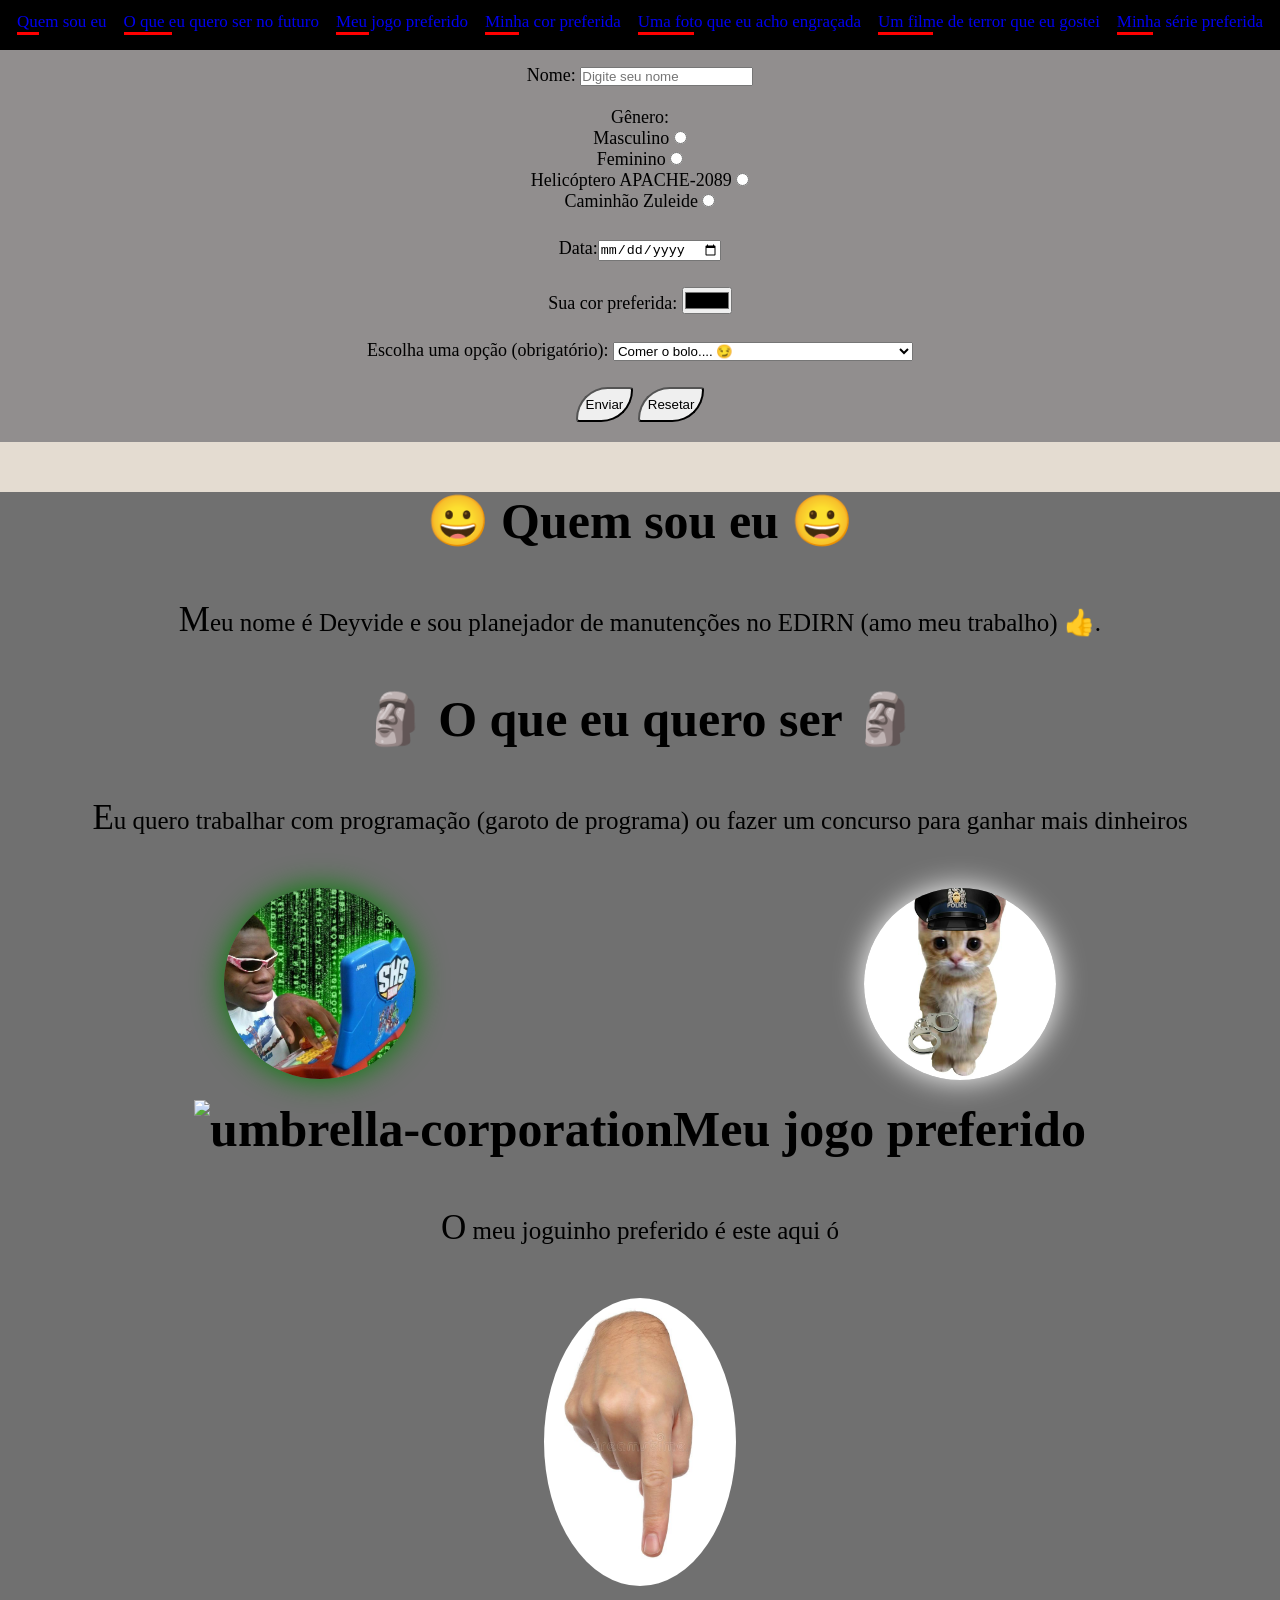
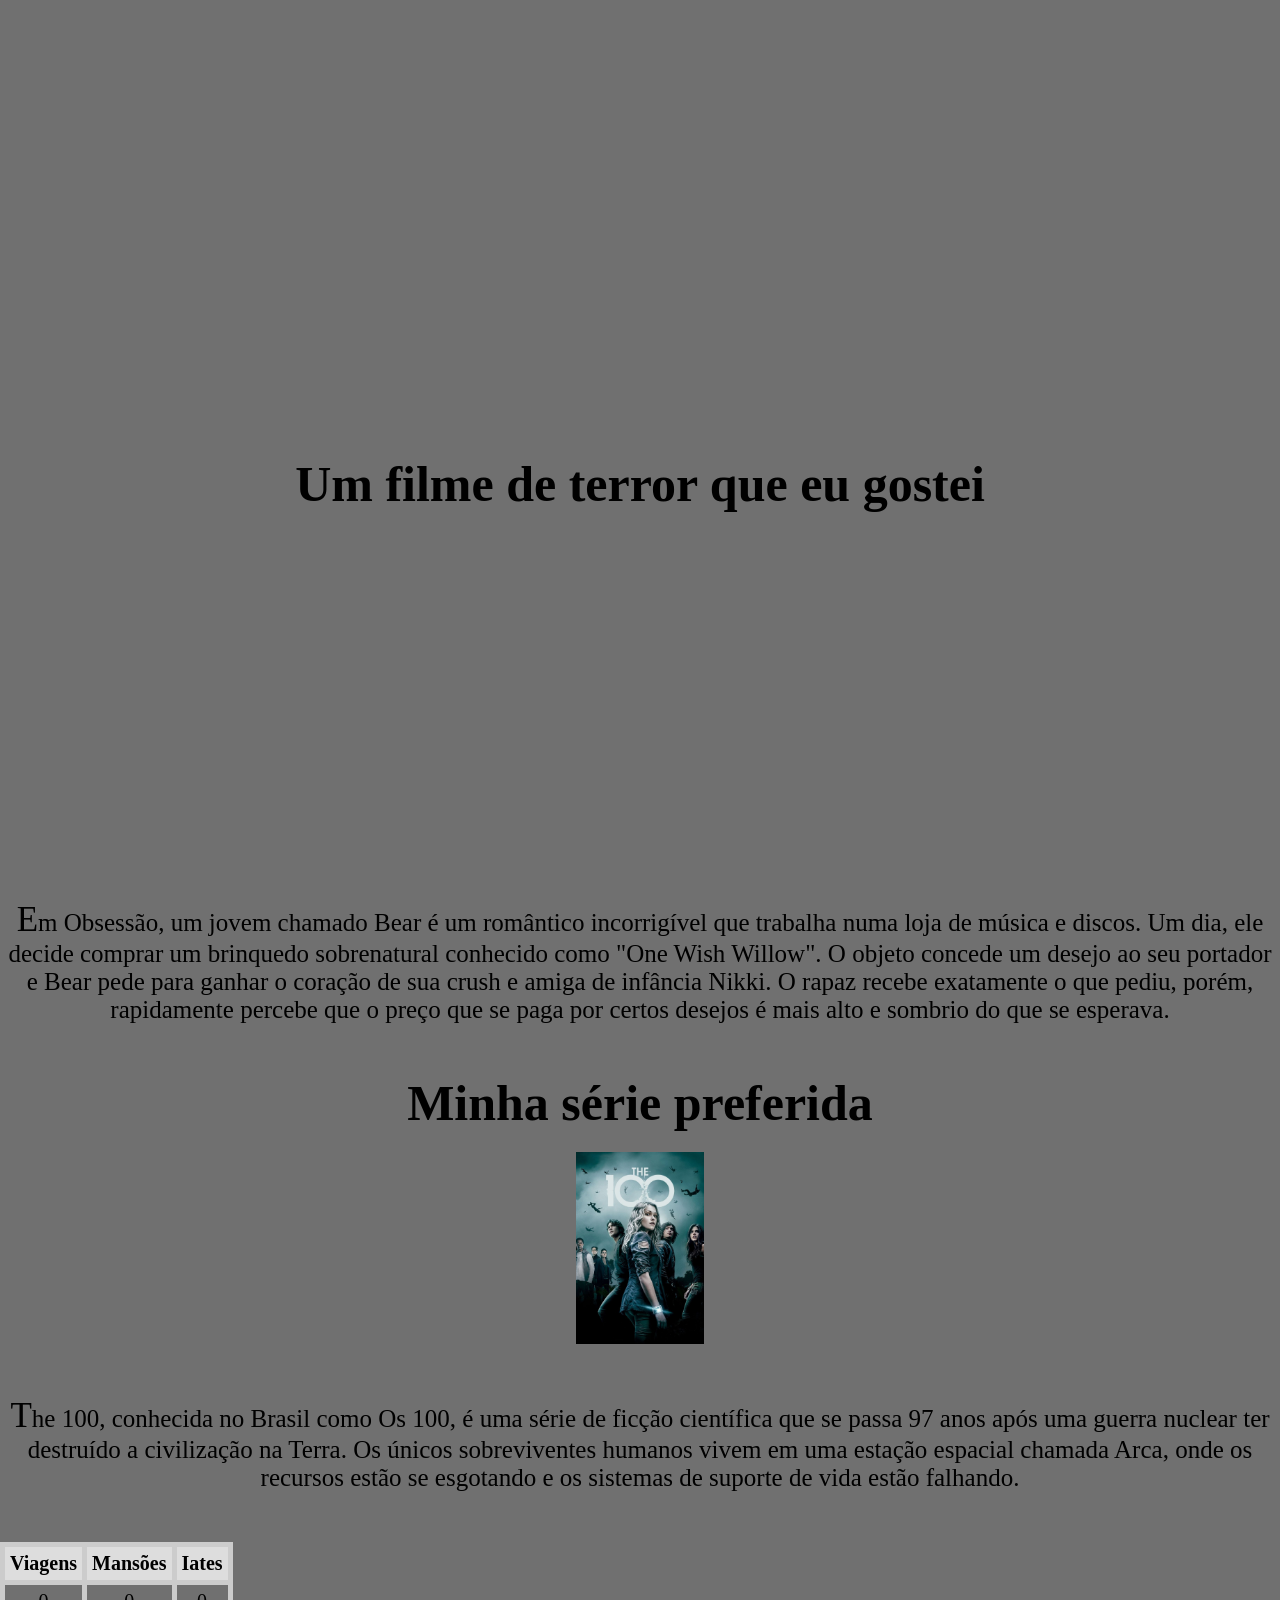
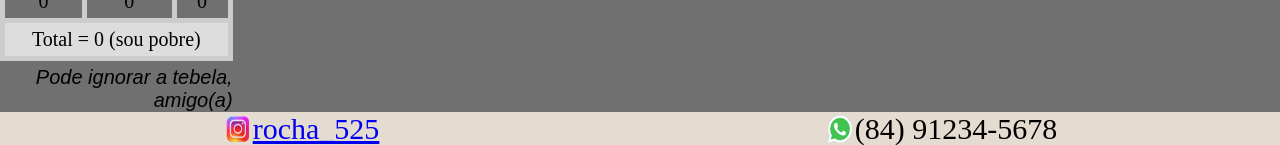
==== Estrutura básica do HTML/index.html @ 1ce74acd "commit final do projeto" ====
<!DOCTYPE html>
<html lang="pt-br">
<head>
    <meta charset="UTF-8">
    <meta name="viewport" content="width=device-width, initial-scale=1.0" >
    <title>MEU SITE</title>
    <link rel="icon" href="favicon-16x16.png" type="image/x-icon">
    <link rel="stylesheet" href="assets/CSS/style.css">
</head>
<body>
    <nav class="navegation">
            <ul class="items-navegation">
            <li><a href="#01"> Quem sou eu</a></li>
            <li><a href="#02"> O que eu quero ser no futuro</a></li>
            <li><a href="#03"> Meu jogo preferido</a></li>
            <li><a href="#04"> Minha cor preferida</a></li>
            <li><a href="#05"> Uma foto que eu acho engraçada</a></li>
            <li><a href="#06"> Um filme de terror que eu gostei</a></li>
            <li><a href="#07"> Minha série preferida</a></li>
            </ul>
</nav>
    
    <main>
    <form class="form" action="#" method="get" target="_blank">
        <!-- <section>
            <h1>Cabeça</h1>
            <p>O formulário</p>

            <fieldset>
                <legend>Descrição</legend>
                <p><input type="text"></p>
            </fieldset>

        </section> -->
        <p>A seguir, vocês, meros mortais, terão um pequeno formulário para preencher com algumas informações</p>
        <div id="nome">
            <label for="nome" class="nome">Nome:</label>
            <input type="text" id="nome" name="Nome" placeholder="Digite seu nome" required>
        </div>
        <br>

        <div id="alternative">
            Gênero: <br>
            <label>Masculino
                <input type="radio" name="gen" value="mas">
            </label> <br>
            <label>Feminino
                <input type="radio" name="gen" value="fem">
            </label> <br>
            <label>Helicóptero APACHE-2089
                <input type="radio" name="gen" value="fem">
            </label> <br>
            <label>Caminhão Zuleide
                <input type="radio" name="gen" value="fem">
            </label> 
        </div>
        <br>

        <div id="date"><label>Data:<input type="date"></label></div>
        <br>

        <div id="color" ><label>Sua cor preferida: <input type="color"></label></div>
        <br>

        <div id="option">
            <label>Escolha uma opção (obrigatório):
            <select name="select" id="select" required>
                <option value="valor1" label="Comer o bolo.... &#128527;">
                <option value="valor2" label="Morrer cortado ao meio por uma faca de serra">
                <option value="valor3" label="Ter que morar no Rio de Janeiro">
                <option value="valor4" label="Ser bilionário e viver o resto da vida de boa &#128512;" disabled >
                </select>
            </label>
        </div>
        <br>

        <button type="submit">Enviar</button>   
        <button type="reset">Resetar</button>

</form>

    <section class="main-content">
        <h2 id="01" class="title"> &#128512; Quem sou eu  &#128512;</h2>
        <p class="paragrafo"> Meu nome é Deyvide e sou planejador de manutenções no EDIRN (amo meu trabalho) &#128077;.</p>

        <h2 id="02" class="title"> &#128511; O que eu quero ser &#128511;</h2>
        <p class="paragrafo">Eu quero trabalhar com programação (garoto de programa) ou fazer um concurso para ganhar mais dinheiros</p>
        <span class="img-all" >
            <img class="img-01" src="assets/img/Homem programando.jfif" height="15%" width="15%" alt="">
            <img class="img-02" src="assets/img/gato policial.jfif" height="15%" width="15%" alt="">
        </span>

        <h2 id="03" class="title"> <img src="https://img.icons8.com/color/48/umbrella-corporation.png" alt="umbrella-corporation">Meu jogo preferido</h2>
        <p class="paragrafo">O meu joguinho preferido é este aqui ó</p>
        <img class="dedo-para-baixo" src="assets/img/dedo apontando para baixo.jfif" width="15%" alt="">
        <br>
        <img src="resident evil 4.jfif" width="25%" alt="">
        <iframe width="560" height="315" src="https://www.youtube.com/embed/W0Pj_rW9854?si=X3T32vcdiOra3tae" title="YouTube video player" frameborder="0" allow="accelerometer; autoplay; clipboard-write; encrypted-media; gyroscope; picture-in-picture; web-share" referrerpolicy="strict-origin-when-cross-origin" allowfullscreen class="video-re4"></iframe>
        
        <h2 id="#04" class="title"> <img src="https://img.icons8.com/office/40/monster-face.png" alt=""> Um filme de terror que eu gostei <img src="https://img.icons8.com/quill/50/hardcore.png" alt=""></h2>
        <iframe width="560" height="315" src="https://www.youtube.com/embed/OYueQyeNgOk?si=s5INm6KKNQDu7e62" title="YouTube video player" frameborder="0" allow="accelerometer; autoplay; clipboard-write; encrypted-media; gyroscope; picture-in-picture; web-share" referrerpolicy="strict-origin-when-cross-origin" allowfullscreen></iframe>
        <img src="obssessão.png" alt="">
        <p class="paragrafo">Em Obsessão, um jovem chamado Bear é um romântico incorrigível que trabalha numa loja de música e discos. Um dia, ele decide comprar um brinquedo sobrenatural conhecido como "One Wish Willow". O objeto concede um desejo ao seu portador e Bear pede para ganhar o coração de sua crush e amiga de infância Nikki. O rapaz recebe exatamente o que pediu, porém, rapidamente percebe que o preço que se paga por certos desejos é mais alto e sombrio do que se esperava.</p>

        <h2 id="#05" class="title"> <img src="https://img.icons8.com/emoji/48/clapper-board-emoji.png" alt=""> Minha série preferida <img src="https://img.icons8.com/color/48/film-reel.png" alt=""></h2>
        <img src="assets/img/Os 100.jfif" width="10%">
        <p class="paragrafo">The 100, conhecida no Brasil como Os 100, é uma série de ficção científica que se passa 97 anos após uma guerra nuclear ter destruído a civilização na Terra.  Os únicos sobreviventes humanos vivem em uma estação espacial chamada Arca, onde os recursos estão se esgotando e os sistemas de suporte de vida estão falhando. </p>

        <table class="table-content">
        <caption>Pode ignorar a tebela, amigo(a)</caption>
        <thead>
            <tr>
                <th>Viagens</th>
                <th>Mansões</th>
                <th>Iates</th>
            </tr>
        </thead>
        <tbody>
            <tr>
                <td>0</td>
                <td>0</td>
                <td>0</td>
            </tr>
            </tr>
        </tbody>
        <tfoot>
            <tr>
                <td colspan="3">Total = 0 (sou pobre)</td>
            </tr>
        </tfoot>
</table>

</section>

    
</main>

    <footer class="footer-content">
        <div class="footer-into-content">
            <span class="span-01">
                <label for="instagram">
                    <a href="https://www.instagram.com/rocha_525/" target="_blank">
                        <img src="assets/img/instagram.png" width="30px" alt="instagram">
                        <p>rocha_525</p>
                    </a>
                </label>
            </span>
            <span class="span-02">
                <label for="whats">
                    <img src="assets/img/icons8-whatsapp-48.png" width="30px" alt="whats">
                    <p>(84) 91234-5678</p>
                </label>
            </span>
        </div>
</footer>
</body>
</html>
---- Estrutura básica do HTML/assets/CSS/style.css ----
*{
    margin: 0;
    padding: 0;
    box-sizing: border-box;
}
html{
    scroll-behavior: smooth;
    font-size: 62.5%;
}
@font-face {
    font-family: minhafonte;
    src: url('space\ age.ttf');
}
@font-face {
    font-family: squarefonte;
    src: url(Square.ttf);
}
main{
    display: block;
    width: 100%;
    margin: 0px auto ;
    background-color: rgba(224, 222, 220, 0);
}
body{
    height: 100%;
    background-image: linear-gradient(45deg, #E4DCD1, #E4DCD1, #E4DCD1);
    background-size: cover;
    text-align: center;
}

.navegation{
    background-color: black;
    height: 5rem;
    position: fixed;
    top: 0;
    width: 100%;
    z-index: 1;
    
 
}  
.items-navegation{
    padding-top: 1.2rem;
    display: flex;
    align-items: center;
    justify-content: space-evenly;
    cursor: pointer;
    font-size: 1.7rem;

}
.items-navegation a{
    display: block;
    text-decoration: none;
}
.items-navegation a::after{
    content: '';
    display: block;
    height: 0.3rem;
    width: 25%;
    background-color: red;
    transition: all 150ms ease-in-out;
}
.items-navegation a:hover::after{
    display: block;
    height: 0.3rem;
    width: 100%;
    background-color: red;
     
}
.items-navegation a:hover{
   transform: scale(1.1);
}
a:visited{
    color: rgb(250, 250, 250);
}



.form{
    padding-top: 3rem;
    margin-bottom: 5rem;
    font-size: 1.8rem;
    background-color: rgb(145, 142, 142);
}
#nome{
    margin-top: 0.8rem;
}
#date{
    margin-top: 0.5rem;
}
#color{
   margin-top: 0.5rem;
}
#option{
    margin: 0.5rem;
}
button{
    padding: 0.8rem;
    border-radius: 20rem 2rem 20rem;
    margin-bottom: 2rem;
}

.main-content{
    background-color: rgb(112, 112, 112);
    width: 100%;
    
}
.main-content h2{
font-size: 5rem;
}
.main-content p{
font-size: 2.5rem;
}
.img-all{
    margin-top: 5rem;
    display: flex;
    justify-content: space-around;
}
.img-01{
    animation: img-01 2s ease-in-out infinite alternate-reverse;
    border-radius: 50%;
    box-shadow: 0 0 30px green;
}
.img-02{
    animation: img-01 2s ease-in-out infinite alternate-reverse;
    border-radius: 50%;
    box-shadow: 0 0 30px white;
}


.dedo-para-baixo{
    margin-bottom: 6rem;
    animation: dedo 0.2s ease-in-out infinite alternate-reverse;
    border-radius: 50%;
    
}
.video-re4{
    margin-bottom: 7rem;
}



label, label select, button{
    cursor: pointer;
}
label input{
    cursor: pointer;
}
label select option:nth-child(4){
    background-color: rgb(156, 2, 2);
    color: white;
}
.table-content{
font-size: 2rem;




}
.title{
    margin: 2rem auto;
}
.paragrafo{
    margin: 2em auto;
}
p.paragrafo::first-letter{
    font-size: 35px;
    display: block;
}




table, footer {
    clear: both;
}
#back{
    position: absolute;
}
table {
    border-collapse: collapse;
}
table caption{
    caption-side: bottom;
    text-align: right;
    font-family: Arial, Helvetica, sans-serif;
    font-style: italic;
    margin-top: 5px;

}
table th, table td{
    border: 5px solid #ccc;
    padding: 5px;
}
tfoot td, table th{
    background-color: #ddd;
}
.footer-into-content{
    display: flex;
    font-size: 3rem;
    justify-content: space-around;
}
.span-01 label a{
    display: flex;
}
.span-02 label{
    display: flex;
}

@keyframes img-01{
    to{
        transform: scale(1.2);
    }
}
@keyframes dedo{
    to{
        transform: translateY(2rem);
    }
}
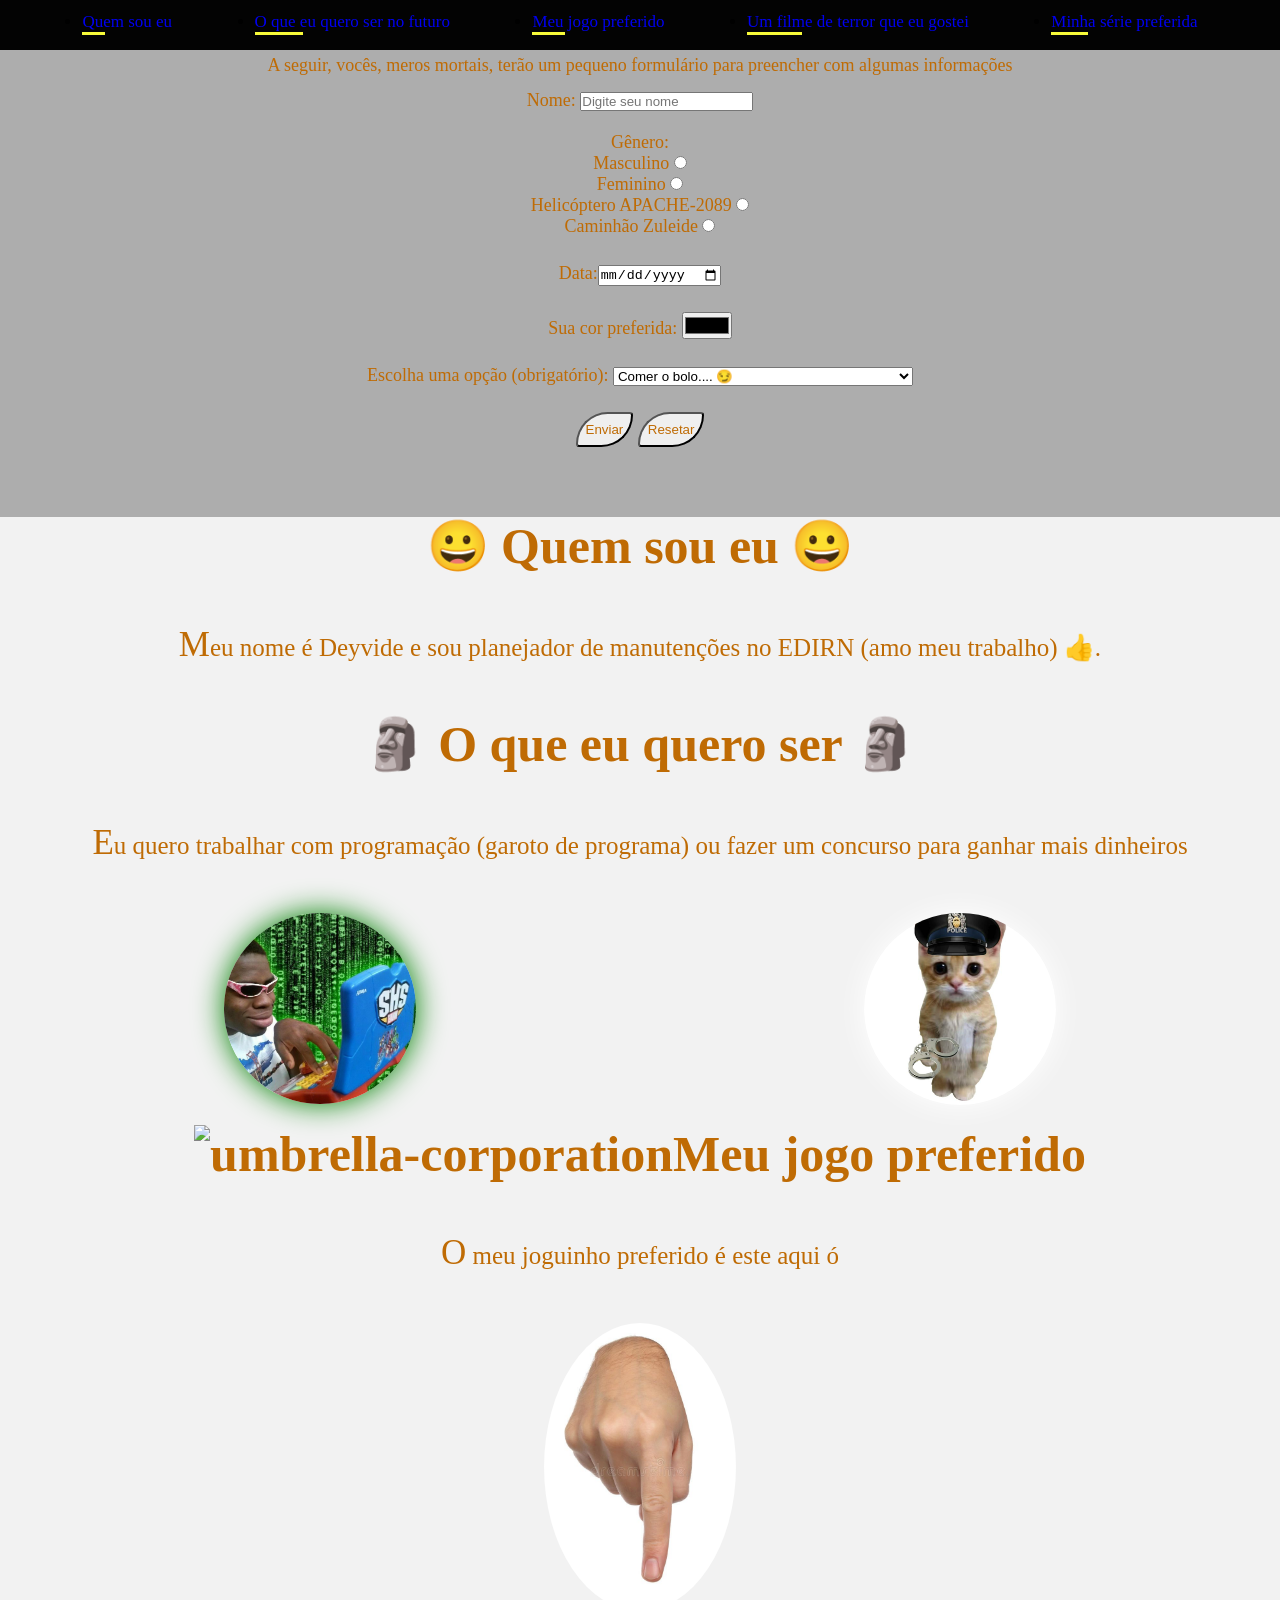
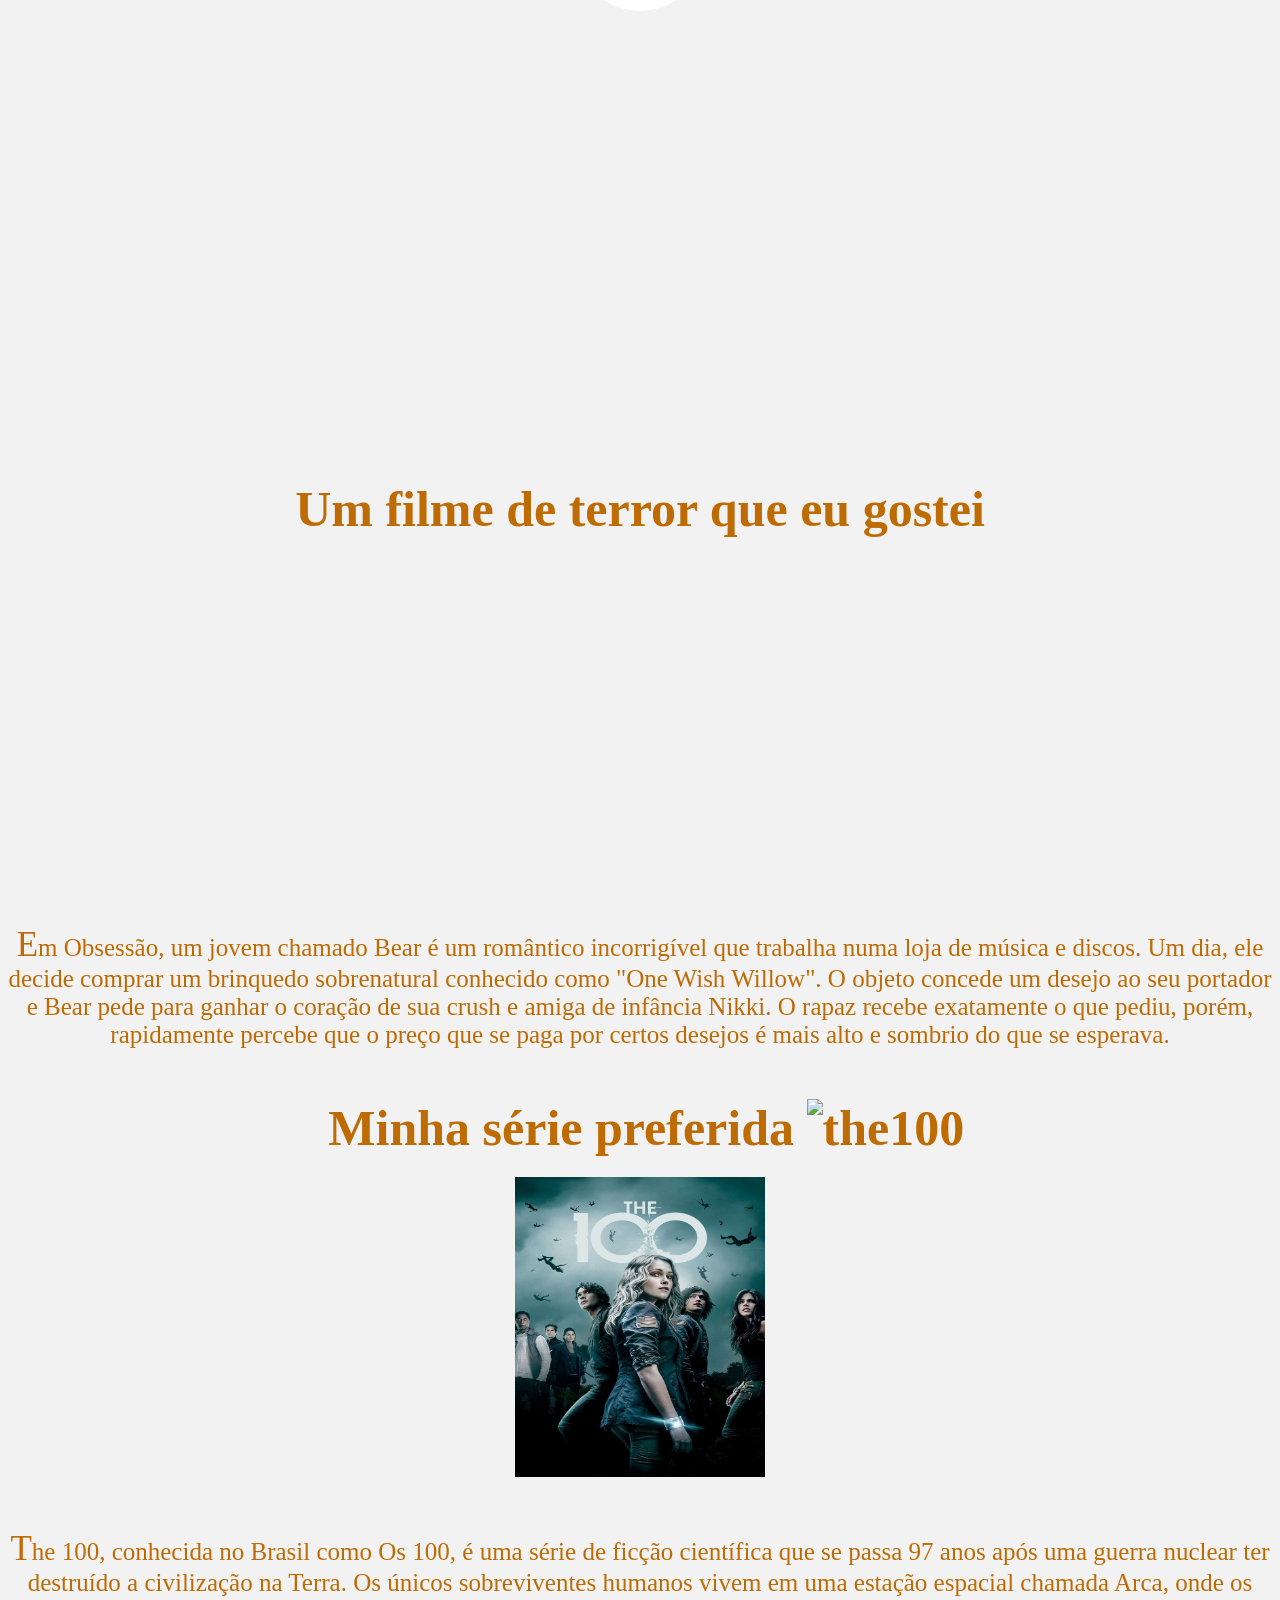
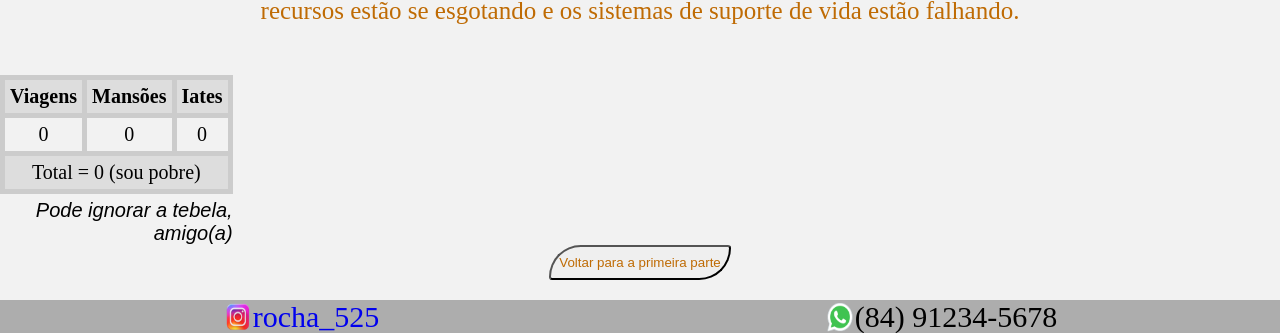
==== commit b7824785: "Agora foi" ====
--- a/Estrutura básica do HTML/index.html
+++ b/Estrutura básica do HTML/index.html
@@ -3,8 +3,8 @@
 <head>
     <meta charset="UTF-8">
     <meta name="viewport" content="width=device-width, initial-scale=1.0" >
-    <title>MEU SITE</title>
-    <link rel="icon" href="favicon-16x16.png" type="image/x-icon">
+    <title>Meu projeto</title>
+    <link rel="icon" href="assets/img/favicon-16x16.png" type="image/x-icon">
     <link rel="stylesheet" href="assets/CSS/style.css">
 </head>
 <body>
@@ -13,13 +13,13 @@
             <li><a href="#01"> Quem sou eu</a></li>
             <li><a href="#02"> O que eu quero ser no futuro</a></li>
             <li><a href="#03"> Meu jogo preferido</a></li>
-            <li><a href="#04"> Minha cor preferida</a></li>
-            <li><a href="#05"> Uma foto que eu acho engraçada</a></li>
-            <li><a href="#06"> Um filme de terror que eu gostei</a></li>
-            <li><a href="#07"> Minha série preferida</a></li>
+            <li><a href="#04"> Um filme de terror que eu gostei</a></li>
+            <li><a href="#05"> Minha série preferida</a></li>
             </ul>
 </nav>
     
+    <div class="spacing"></div>
+
     <main>
     <form class="form" action="#" method="get" target="_blank">
         <!-- <section>
@@ -79,8 +79,8 @@
 
 </form>
 
-    <section class="main-content">
-        <h2 id="01" class="title"> &#128512; Quem sou eu  &#128512;</h2>
+    <section id="01" class="main-content">
+        <h2 class="title"> &#128512; Quem sou eu  &#128512;</h2>
         <p class="paragrafo"> Meu nome é Deyvide e sou planejador de manutenções no EDIRN (amo meu trabalho) &#128077;.</p>
 
         <h2 id="02" class="title"> &#128511; O que eu quero ser &#128511;</h2>
@@ -95,51 +95,52 @@
         <img class="dedo-para-baixo" src="assets/img/dedo apontando para baixo.jfif" width="15%" alt="">
         <br>
         <img src="resident evil 4.jfif" width="25%" alt="">
-        <iframe width="560" height="315" src="https://www.youtube.com/embed/W0Pj_rW9854?si=X3T32vcdiOra3tae" title="YouTube video player" frameborder="0" allow="accelerometer; autoplay; clipboard-write; encrypted-media; gyroscope; picture-in-picture; web-share" referrerpolicy="strict-origin-when-cross-origin" allowfullscreen class="video-re4"></iframe>
+        <iframe width="492" height="315" src="https://www.youtube.com/embed/W0Pj_rW9854?si=X3T32vcdiOra3tae" title="YouTube video player" frameborder="0" allow="accelerometer; autoplay; clipboard-write; encrypted-media; gyroscope; picture-in-picture; web-share" referrerpolicy="strict-origin-when-cross-origin" allowfullscreen class="video-re4"></iframe>
         
-        <h2 id="#04" class="title"> <img src="https://img.icons8.com/office/40/monster-face.png" alt=""> Um filme de terror que eu gostei <img src="https://img.icons8.com/quill/50/hardcore.png" alt=""></h2>
-        <iframe width="560" height="315" src="https://www.youtube.com/embed/OYueQyeNgOk?si=s5INm6KKNQDu7e62" title="YouTube video player" frameborder="0" allow="accelerometer; autoplay; clipboard-write; encrypted-media; gyroscope; picture-in-picture; web-share" referrerpolicy="strict-origin-when-cross-origin" allowfullscreen></iframe>
+        <h2 id="04" class="title"> <img src="https://img.icons8.com/office/40/monster-face.png" alt=""> Um filme de terror que eu gostei <img src="https://img.icons8.com/quill/50/hardcore.png" alt=""></h2>
+        <iframe width="492" height="315" src="https://www.youtube.com/embed/OYueQyeNgOk?si=s5INm6KKNQDu7e62" title="YouTube video player" frameborder="0" allow="accelerometer; autoplay; clipboard-write; encrypted-media; gyroscope; picture-in-picture; web-share" referrerpolicy="strict-origin-when-cross-origin" allowfullscreen></iframe>
         <img src="obssessão.png" alt="">
         <p class="paragrafo">Em Obsessão, um jovem chamado Bear é um romântico incorrigível que trabalha numa loja de música e discos. Um dia, ele decide comprar um brinquedo sobrenatural conhecido como "One Wish Willow". O objeto concede um desejo ao seu portador e Bear pede para ganhar o coração de sua crush e amiga de infância Nikki. O rapaz recebe exatamente o que pediu, porém, rapidamente percebe que o preço que se paga por certos desejos é mais alto e sombrio do que se esperava.</p>
 
-        <h2 id="#05" class="title"> <img src="https://img.icons8.com/emoji/48/clapper-board-emoji.png" alt=""> Minha série preferida <img src="https://img.icons8.com/color/48/film-reel.png" alt=""></h2>
-        <img src="assets/img/Os 100.jfif" width="10%">
+        <h2 id="05" class="title"> <img src="https://img.icons8.com/emoji/48/clapper-board-emoji.png" alt=""> Minha série preferida <img src="https://img.icons8.com/color/48/film-reel.png" alt="the100"></h2>
+        <img class="the100" src="assets/img/Os 100.jfif" width="10%">
         <p class="paragrafo">The 100, conhecida no Brasil como Os 100, é uma série de ficção científica que se passa 97 anos após uma guerra nuclear ter destruído a civilização na Terra.  Os únicos sobreviventes humanos vivem em uma estação espacial chamada Arca, onde os recursos estão se esgotando e os sistemas de suporte de vida estão falhando. </p>
 
         <table class="table-content">
-        <caption>Pode ignorar a tebela, amigo(a)</caption>
-        <thead>
+            <caption>Pode ignorar a tebela, amigo(a)</caption>
+            <thead>
             <tr>
                 <th>Viagens</th>
                 <th>Mansões</th>
                 <th>Iates</th>
             </tr>
-        </thead>
-        <tbody>
-            <tr>
-                <td>0</td>
-                <td>0</td>
-                <td>0</td>
-            </tr>
-            </tr>
-        </tbody>
+            </thead>
+            <tbody>
+                <tr>
+                    <td>0</td>
+                    <td>0</td>
+                    <td>0</td>
+                </tr>
+                </tr>
+            </tbody>
         <tfoot>
             <tr>
                 <td colspan="3">Total = 0 (sou pobre)</td>
             </tr>
         </tfoot>
-</table>
+    </table>
+
+    <div class="ultimo"><a href="../index.html"><button>Voltar para a primeira parte</button></a></div>
 
 </section>
 
-    
 </main>
 
     <footer class="footer-content">
         <div class="footer-into-content">
             <span class="span-01">
                 <label for="instagram">
-                    <a href="https://www.instagram.com/rocha_525/" target="_blank">
+                    <a href="https://www.instagram.com/rocha_525/" target="_blank" style="text-decoration: none;">
                         <img src="assets/img/instagram.png" width="30px" alt="instagram">
                         <p>rocha_525</p>
                     </a>
--- a/Estrutura básica do HTML/assets/CSS/style.css
+++ b/Estrutura básica do HTML/assets/CSS/style.css
@@ -23,18 +23,24 @@
 }
 body{
     height: 100%;
-    background-image: linear-gradient(45deg, #E4DCD1, #E4DCD1, #E4DCD1);
+    background-color: #ADADAD;
     background-size: cover;
     text-align: center;
 }
+.spacing{
+    height: 25px;
+}
+
+
 
 .navegation{
-    background-color: black;
+    background-color: #030303;
     height: 5rem;
     position: fixed;
     top: 0;
     width: 100%;
     z-index: 1;
+    text-decoration: none;
     
  
 }  
@@ -45,9 +51,8 @@
     justify-content: space-evenly;
     cursor: pointer;
     font-size: 1.7rem;
-
-}
-.items-navegation a{
+}
+.items-navegation li a{
     display: block;
     text-decoration: none;
 }
@@ -56,21 +61,21 @@
     display: block;
     height: 0.3rem;
     width: 25%;
-    background-color: red;
+    background-color: rgb(247, 250, 57);
     transition: all 150ms ease-in-out;
 }
 .items-navegation a:hover::after{
     display: block;
     height: 0.3rem;
     width: 100%;
-    background-color: red;
+    background-color: rgb(243, 239, 29);
      
 }
 .items-navegation a:hover{
    transform: scale(1.1);
 }
 a:visited{
-    color: rgb(250, 250, 250);
+    color: rgb(236, 206, 71);
 }
 
 
@@ -79,7 +84,8 @@
     padding-top: 3rem;
     margin-bottom: 5rem;
     font-size: 1.8rem;
-    background-color: rgb(145, 142, 142);
+    background-color: #ADADAD;
+    color: #BF6B04;
 }
 #nome{
     margin-top: 0.8rem;
@@ -97,18 +103,25 @@
     padding: 0.8rem;
     border-radius: 20rem 2rem 20rem;
     margin-bottom: 2rem;
+    color: #BF6B04;
+}
+button:hover{
+    transform: scale(0.9);
+    transition: 300ms;
 }
 
 .main-content{
-    background-color: rgb(112, 112, 112);
+    background-color: #F2F2F2;
     width: 100%;
     
 }
 .main-content h2{
 font-size: 5rem;
+color: #BF6B04;
 }
 .main-content p{
 font-size: 2.5rem;
+color: #BF6B04;
 }
 .img-all{
     margin-top: 5rem;
@@ -137,7 +150,10 @@
     margin-bottom: 7rem;
 }
 
-
+.the100{
+    width: 250px;
+    height: 300px;
+}
 
 label, label select, button{
     cursor: pointer;
@@ -206,6 +222,8 @@
     display: flex;
 }
 
+
+
 @keyframes img-01{
     to{
         transform: scale(1.2);
@@ -215,4 +233,118 @@
     to{
         transform: translateY(2rem);
     }
+}
+
+@media(max-width: 800px) {
+
+.navegation{
+     background-color: #030303;
+    height: 3.5rem;
+    position: fixed;
+    top: 0;
+    width: 100%;
+    z-index: 1;
+}  
+.items-navegation{
+    padding-top: 1.2rem;
+    display: flex;
+    align-items: center;
+    justify-content: space-evenly;
+    cursor: pointer;
+    font-size: 0.9rem;
+
+}
+.items-navegation a{
+    display: block;
+    text-decoration: none;
+}
+.items-navegation a::after{
+    content: '';
+    display: block;
+    height: 0.2rem;
+    width: 25%;
+    background-color: rgb(247, 250, 57);
+    transition: all 150ms ease-in-out;
+}
+.items-navegation a:hover::after{
+    display: block;
+    height: 0.3rem;
+    width: 100%;
+    background-color: rgb(247, 250, 57);
+}
+.items-navegation a:hover{
+   transform: scale(1.1);
+}
+a:visited{
+    color: rgb(250, 250, 250);
+}
+
+
+.main-content{
+    background-color: #F2F2F2;
+    width: 100%;
+}
+.main-content h2{
+font-size: 3.5rem;
+}
+.main-content p{
+font-size: 1.5rem;
+}
+.img-all{
+    margin-top: 5rem;
+    display: flex;
+    justify-content: space-around;
+}
+.img-01{
+    animation: img-01 2s ease-in-out infinite alternate-reverse;
+    border-radius: 50%;
+    box-shadow: 0 0 30px green;
+}
+.img-02{
+    animation: img-01 2s ease-in-out infinite alternate-reverse;
+    border-radius: 50%;
+    box-shadow: 0 0 30px white;
+}
+
+.the100{
+    width: 200px;
+    height: 250px;
+}
+iframe{
+    width: 100%;
+}
+
+
+.table-content{
+    font-size: 1.5rem;
+}
+
+/* .footer-content{
+
+}
+.footer-into-content{
+
+} */
+.span-01{
+    display: flex;
+    font-size: 1.2rem;
+    align-items: center;
+
+}
+.span-01 p{
+    display: flex;
+    font-size: 1.2rem;
+    align-items: center;
+    color: #030303;
+}
+.span-02{
+    display: flex;
+    font-size: 1.2rem;
+    align-items: center;
+}
+.span-02 p{
+    display: flex;
+    font-size: 1.2rem;
+    align-items: center;
+}
 }
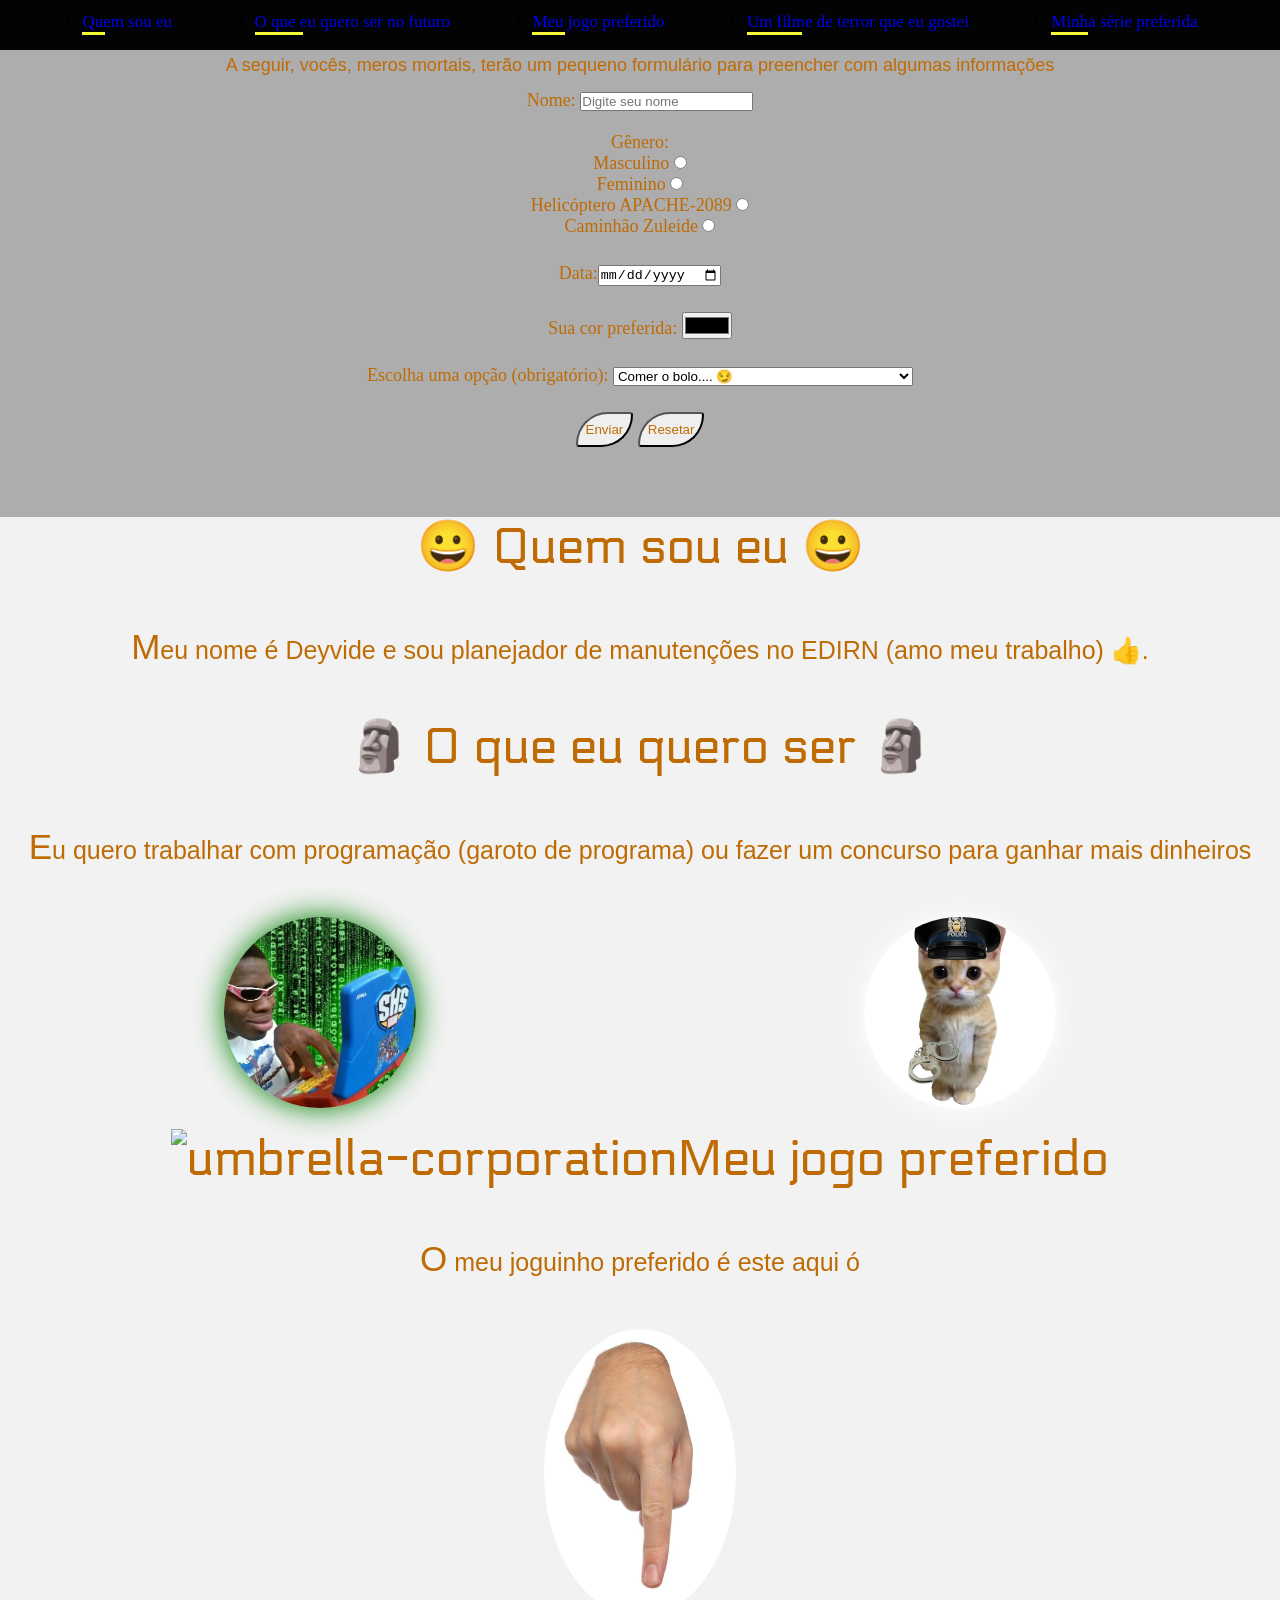
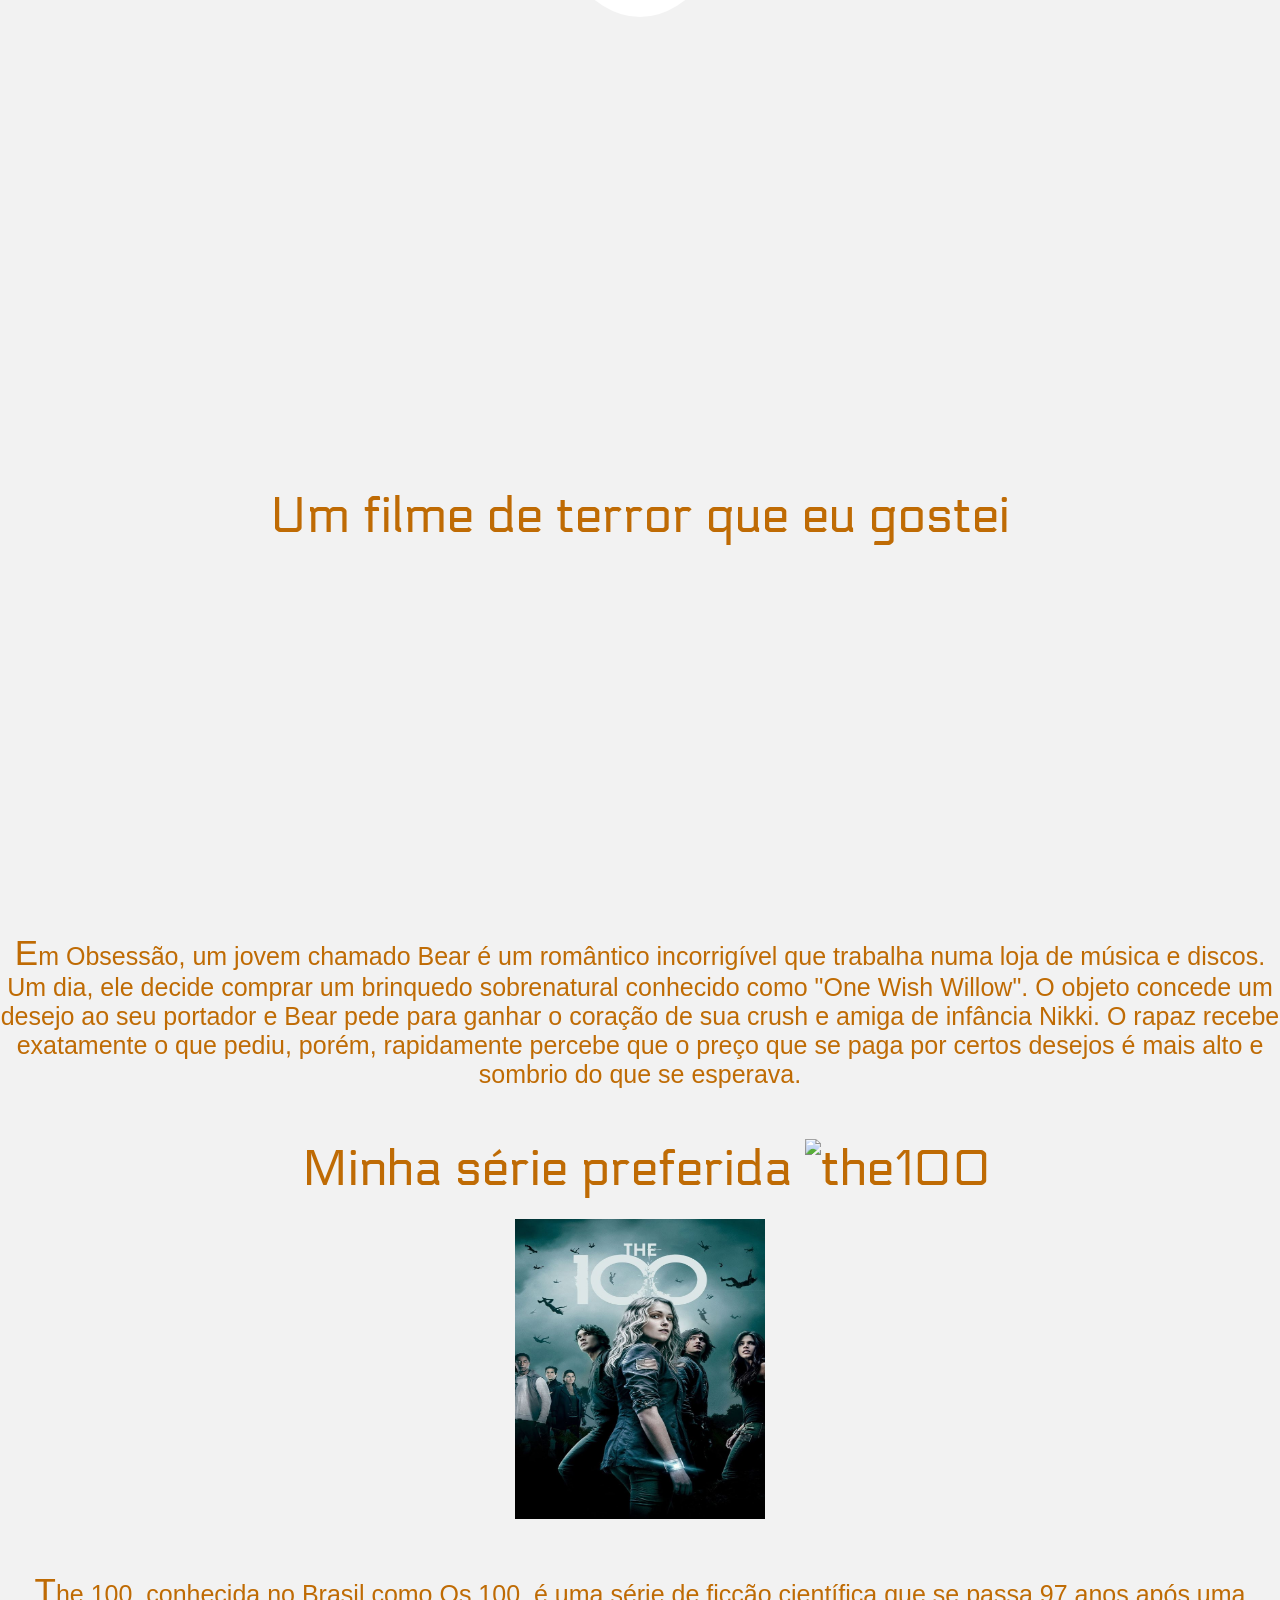
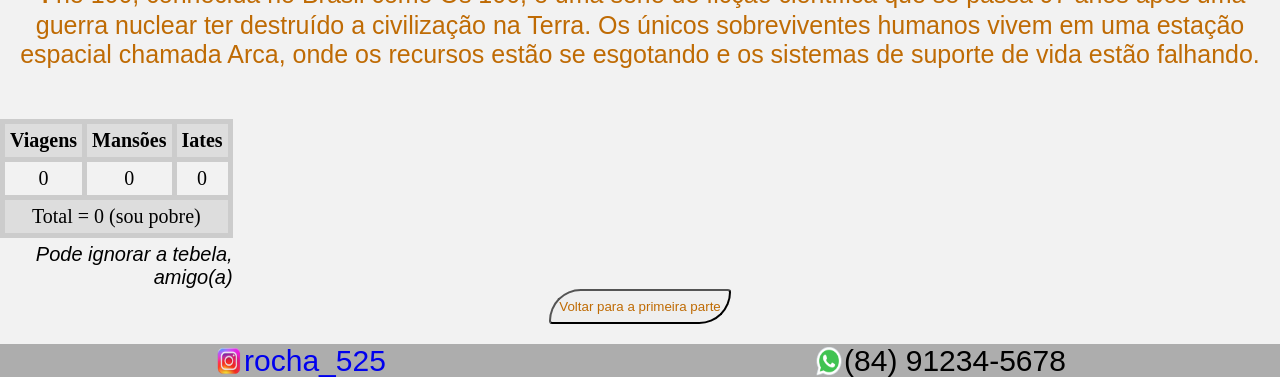
==== commit f61573cd: "Agora acabou de vez" ====
--- a/Estrutura básica do HTML/index.html
+++ b/Estrutura básica do HTML/index.html
@@ -6,6 +6,13 @@
     <title>Meu projeto</title>
     <link rel="icon" href="assets/img/favicon-16x16.png" type="image/x-icon">
     <link rel="stylesheet" href="assets/CSS/style.css">
+    <link href="https://fonts.googleapis.com/css2?family=Atkinson+Hyperlegible:ital,wght@0,400;0,700;1,400;1,700&family=Bebas+Neue&display=swap" rel="stylesheet">
+    <link rel="preconnect" href="https://fonts.googleapis.com">
+    <link rel="preconnect" href="https://fonts.gstatic.com" crossorigin>
+    <link href="https://fonts.googleapis.com/css2?family=Electrolize&display=swap" rel="stylesheet">
+    <link rel="preconnect" href="https://fonts.googleapis.com">
+    <link rel="preconnect" href="https://fonts.gstatic.com" crossorigin>
+    <link href="https://fonts.googleapis.com/css2?family=Electrolize&family=Syncopate:wght@400;700&display=swap" rel="stylesheet">
 </head>
 <body>
     <nav class="navegation">
--- a/Estrutura básica do HTML/assets/CSS/style.css
+++ b/Estrutura básica do HTML/assets/CSS/style.css
@@ -30,8 +30,16 @@
 .spacing{
     height: 25px;
 }
-
-
+h1,h2,h3,h4,h5,h6{
+  font-family: "Electrolize", sans-serif;
+  font-weight: 400;
+  font-style: normal;
+}
+p{
+  font-family: "Syncopate", sans-serif;
+  font-weight: 400;
+  font-style: normal;
+}
 
 .navegation{
     background-color: #030303;
